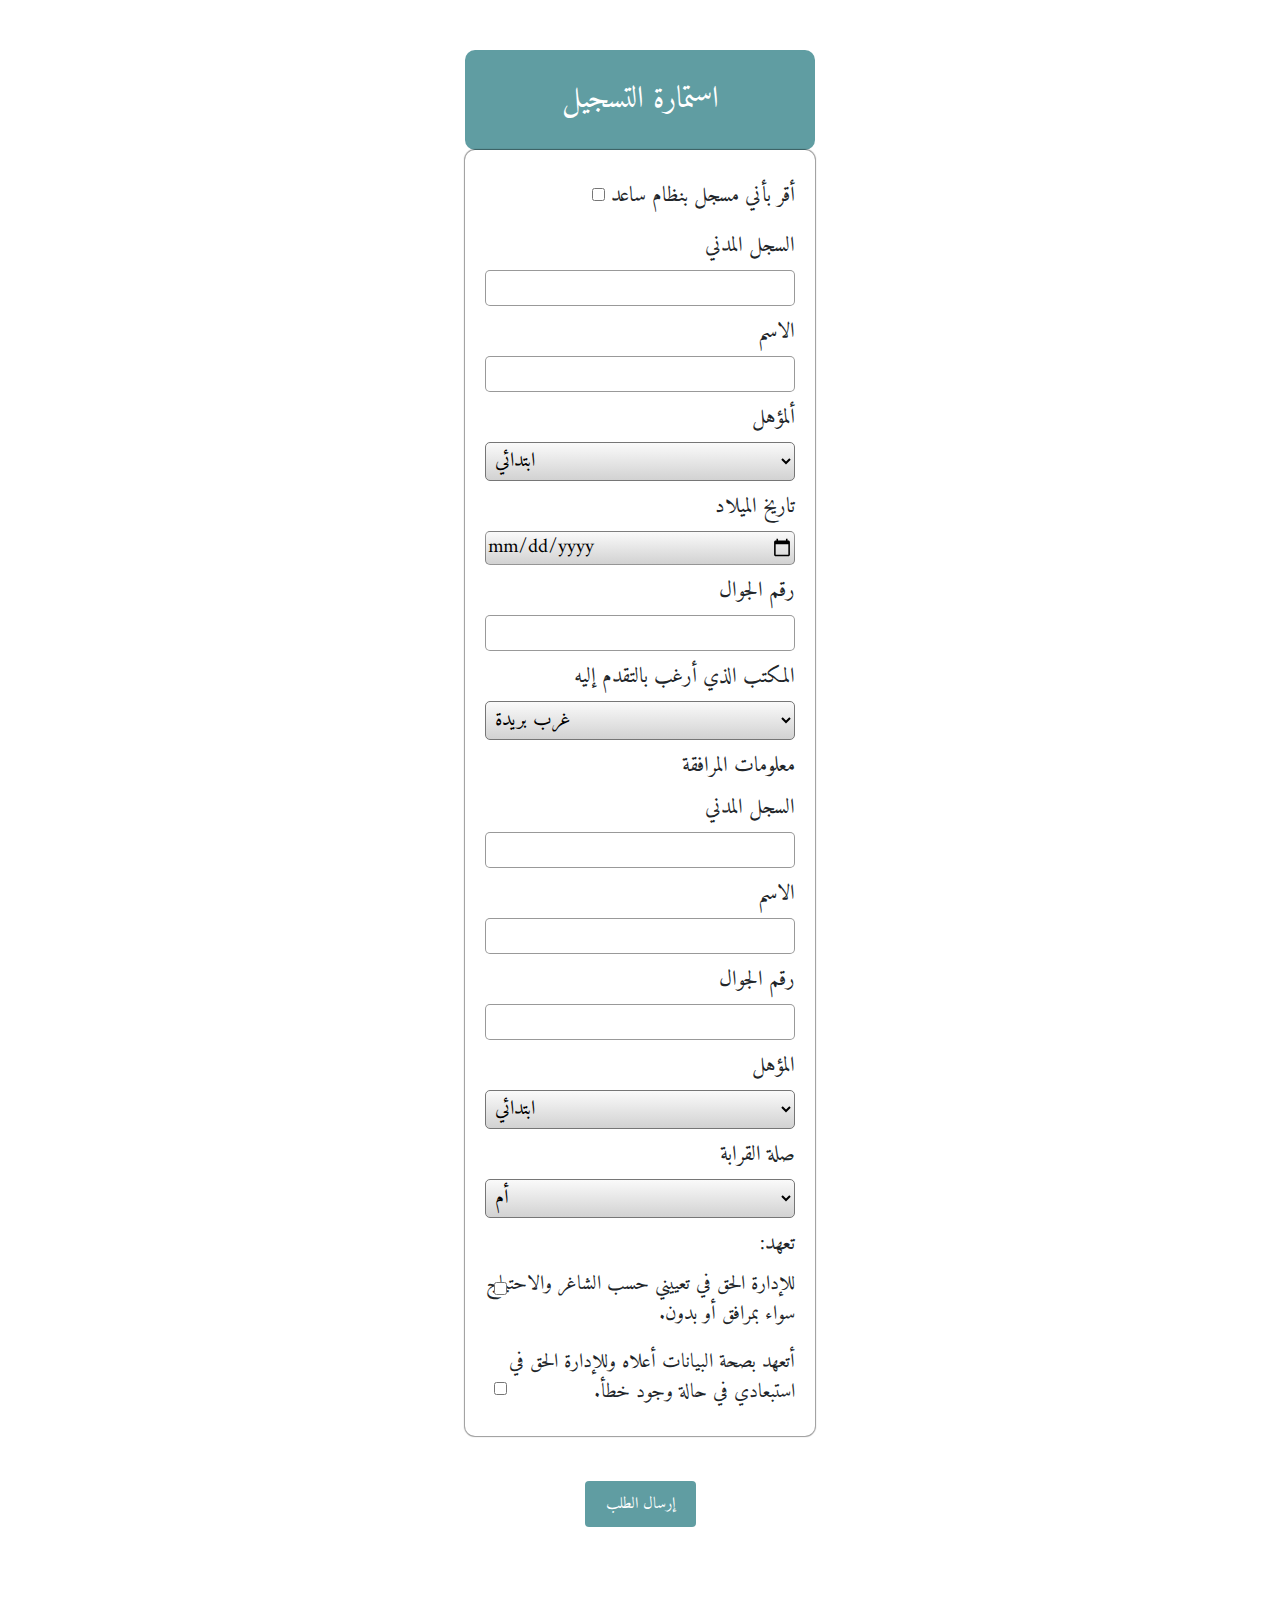
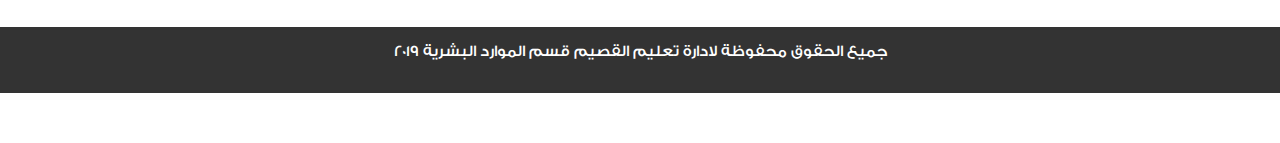
==== app.html @ 7128ca6d ",," ====
<!doctype html>
<title>

</title>

<head>
    <meta name="viewport" content="width=device-width, initial-scale=1">
    <link rel="stylesheet" href="css/bootstrap.min.css">
    <link href="https://fonts.googleapis.com/css?family=Amiri" rel="stylesheet">
    <link rel="stylesheet" href="css/style.css">

</head>

<body>
    <div class="container">
        <div class="row justify-content-center">
            <div class="col-lg-4 col-md-4 col-12">
                <div class="main">
                    <div class="greentop text-center">
                        <p> استمارة التسجيل</p>

                    </div>
                    <div class="foemSec">
                        <form>
                                <label>أقر بأني مسجل بنظام ساعد</label>
                                <input type='checkbox'>
                                <div class="">
<label>السجل المدني</label>
                                <input type='input' class="formControl">
                                <label>الاسم </label>
                                <input type='input' class="formControl">
                                <label>ألمؤهل </label>
                                        <select style="direction: ltr">
                                                <option >ابتدائي</option>
                                                <option >متوسط</option>
                                                <option>يقرأ ويكتب</option>
                                                <option>أمي</option>
                                                <option >ثانوي</option>
        
                                        </select>
                            
                                <label>تاريخ الميلاد </label>
                                <input type='date' class="datePicker formControl">
                                <label>رقم الجوال </label>
                                <input type='number' class="formControl">
                                <label>المكتب الذي أرغب بالتقدم إليه </label>
                                <select style="direction: ltr">
                                        <option >غرب بريدة</option>
                                        <option >صمال بريدة</option>
                                        <option>شرق بريدة </option>
                                        <option>جنوب بريدة</option>
                                        

                                </select>
                                <span>معلومات المرافقة</span>
                                <label>السجل المدني</label>
                                <input type='input' class="formControl escort">
                                <label>الاسم </label>
                                <input type='input' class="formControl escort">
                                <label>رقم الجوال </label>
                                <input type='number' class="formControl escort">
                                <label>المؤهل </label>
                                <select style="direction: ltr" class="escortStudy">
                                        <option >ابتدائي</option>
                                        <option >متوسط</option>
                                        <option>يقرأ ويكتب</option>
                                        <option>أمي</option>
                                        <option >ثانوي</option>

                                </select>
                                <label>صلة القرابة </label>
                                <select style="direction: ltr" class="family">
                                        <option >أم </option>
                                        <option >أخت</option>
                                        <option>زوجة </option>
                                  

                                </select>
                                <span>تعهد:</span>
                                <div class="contract">
                                        <label>للإدارة الحق في تعييني حسب الشاغر والاحتياج سواء بمرافق أو بدون. </label>
                                        <input type='checkbox' class="contractCheck">
                                </div>
                                <div class="contract">
                              
                                <label>   أتعهد بصحة البيانات أعلاه وللإدارة الحق في استبعادي في حالة وجود خطأ. </label>
                                <input type='checkbox' class="contractCheck sec">
                
                                </div>
                                
                            </div>
                                
                
                             </form>
                    </div>
                    <div class="appbtn text-center">
                            <a class="btn applecation" href="thankyou.html"> إرسال الطلب </a>         
                     </div>
                 

                </div>

            </div>
        
        </div>
  
      
    </div>
    <div class="right text-center">
            <p>جميع الحقوق محفوظة لادارة تعليم القصيم قسم الموارد البشرية  2019</p>
        </div>


    <script src="js/jQueryv3.js"></script>
    <script src="js/bootstrap.min.js"></script>
    <script src="js/main.js"></script>


</body>
---- css/style.css ----
@font-face {
    font-family: 'GESSTwoMedium';
    src: url('../fonts/GESSTwoMedium.otf');
  }
body{
 direction: rtl;
 FONT-SIZE:23PT;
 font-family: 'GESSTwoMedium';
}
.hero{
    background-image: url("../img/background.png");
    background-repeat: no-repeat;
    background-size: cover;
    width:100%;
    min-height: 760px;

font-size:23pt;
}
img{
    width:100%;
}
.logodiv{
width:600px;
float: left;
position: absolute;
top:65px;
left:160px;
}
.greendiv{
    width: 100%;
position: absolute;
top: 0;
right: 0;

}

.manag p{
    
    color:#15655d;
}
.manag span{
    color:#2d3837;
   
}
.appbtn{
    margin-top:45px;
}
.app{
background-color: #02af79;
padding:10px 30px;
border-radius:50px;
color: white !important;
font-size: 23pt;

border:0
}
.btn.app:hover{
    border:1px solid #058e63;
    background-color: #0a7f71;
}
.btn.app:active{
    border:1px solid #058e63;
    background-color: #0a7f71;
}
.greentop{
    width:100%;
    height: 100px;
    background-color: #609da2;
    line-height: 100px;
    font-size: 23pt;
color:white;
border-radius: 10px;
}
.main{
    font-family: 'Amiri', serif;
font-size: 14pt;
    margin-top:50px;
}
.foemSec{
padding:20px;
    background-color: white;
    box-shadow: 0px 0px 1px 1px rgba(0,0,0,.4);
    border-radius: 10px;
    text-align: right;
}
form{
    width:100%;
    font-size:16pt;
}
label{
    margin-top:10px;

}
.formControl{
    width:100%;
    border:1px solid rgba(0,0,0,.4);
    border-radius: 5px;
}
select{
    width:100%;
    border-radius: 5px;
    background-image: linear-gradient(to top,#d2d2d2,#fafafa);
 font-size:15pt;
    padding-left:5px;
}
.datePicker{
    background-image: linear-gradient(to top,#d2d2d2,#fafafa);
    font-size:15pt;
    width:100%;
    direction: ltr;
}
form span{
    display: block;
    margin-top:10px;
}
.contract{
    position: relative;
}
.contractCheck{
    position: absolute;
    top: 22px;
    left: 9px;
}
    .sec{
        top: 44px;

    }
    .contract label{
        font-size: 15pt;
    }
    .applecation{
        background-color: #609da2;
        color:white !important;
        padding:10px 20px;
    }
    .applecation:hover{
        background-color:#65bebd;
     
    }
    .thank{
        margin-top:50px;
    }.right{
        width:100%;
        margin-top:100px;
        margin-bottom: 50px; 
        background-color: rgba(0,0,0,.8);
        padding:10px;
    }
    .right p{
        font-size:12pt;
        color:white;
        line-height: 30px;

    }
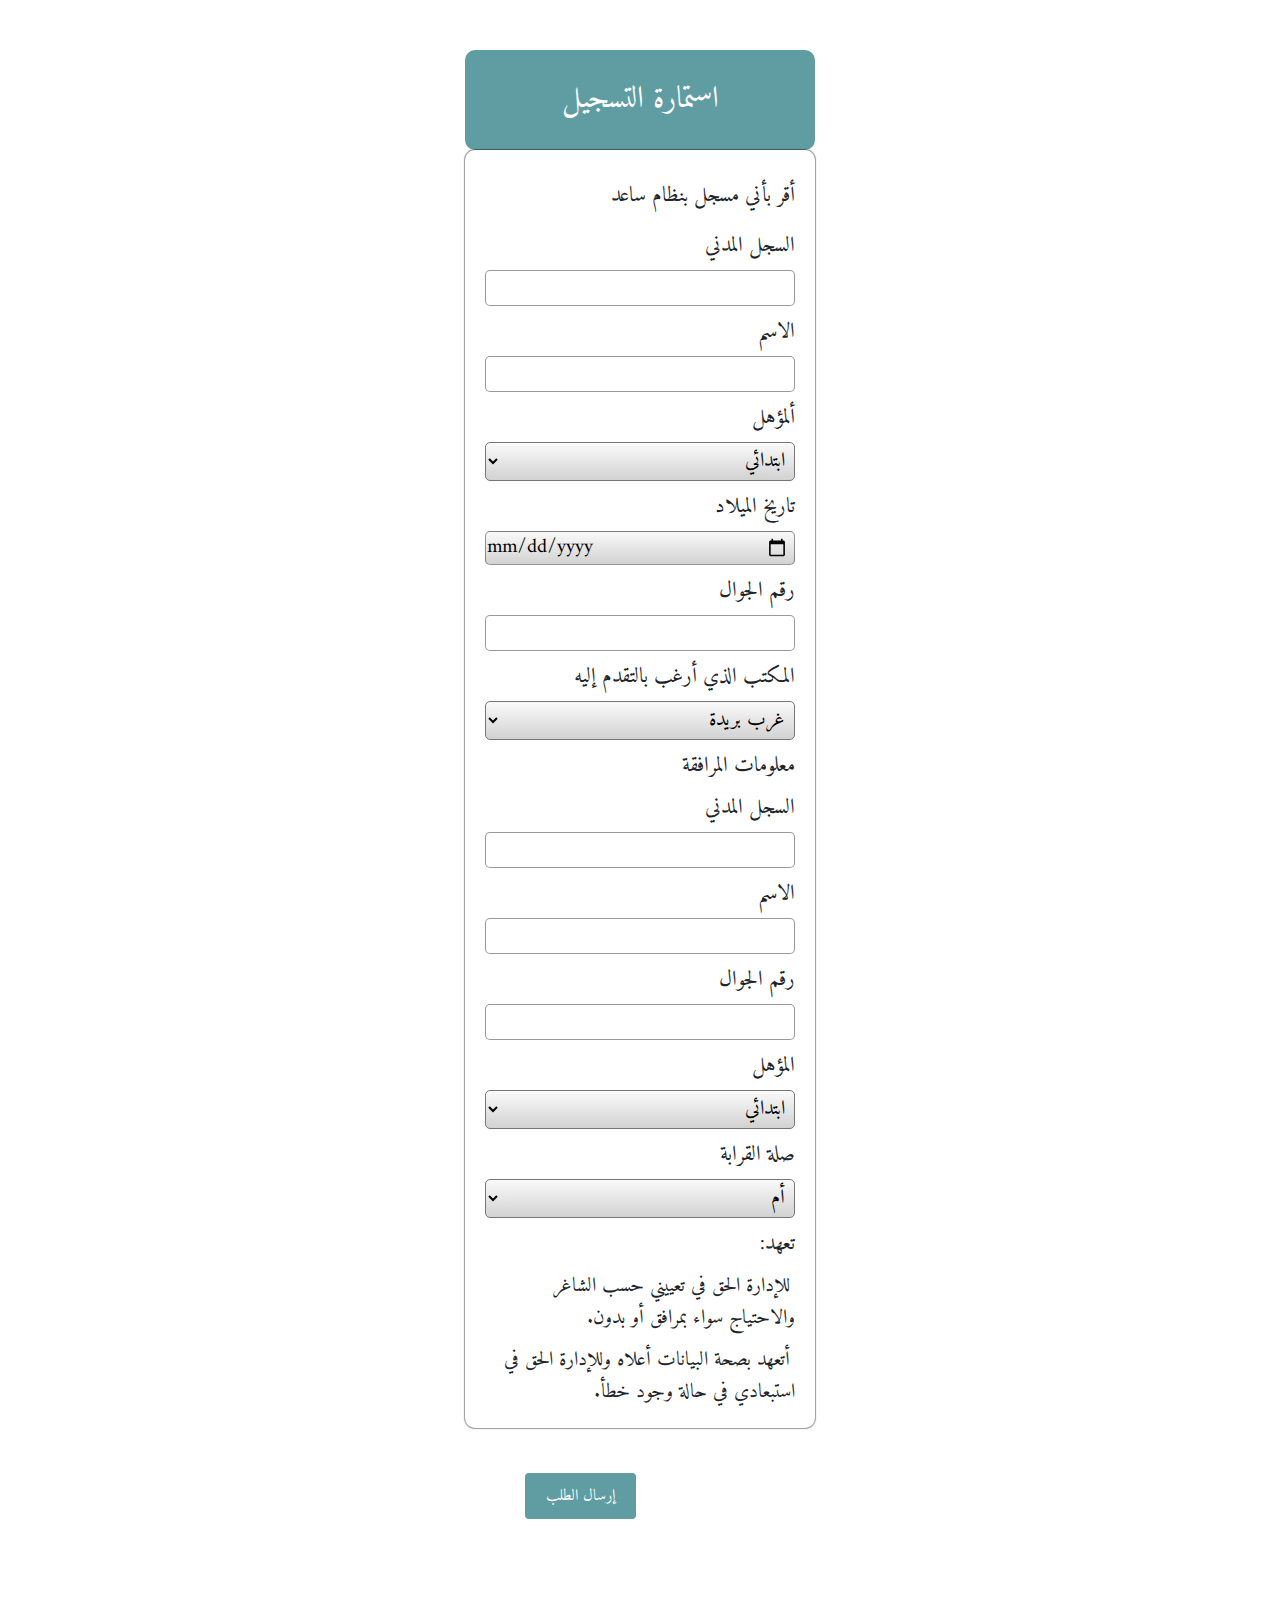
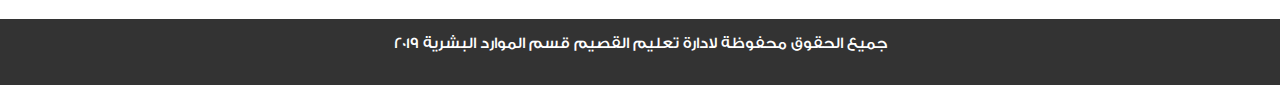
==== commit 2acc0c17: "يي" ====
--- a/app.html
+++ b/app.html
@@ -22,15 +22,16 @@
                     </div>
                     <div class="foemSec">
                         <form>
+                                <input type='checkbox' name="quux[1]">
                                 <label>أقر بأني مسجل بنظام ساعد</label>
-                                <input type='checkbox'>
+                               
                                 <div class="">
 <label>السجل المدني</label>
                                 <input type='input' class="formControl">
                                 <label>الاسم </label>
                                 <input type='input' class="formControl">
                                 <label>ألمؤهل </label>
-                                        <select style="direction: ltr">
+                                        <select>
                                                 <option >ابتدائي</option>
                                                 <option >متوسط</option>
                                                 <option>يقرأ ويكتب</option>
@@ -44,7 +45,7 @@
                                 <label>رقم الجوال </label>
                                 <input type='number' class="formControl">
                                 <label>المكتب الذي أرغب بالتقدم إليه </label>
-                                <select style="direction: ltr">
+                                <select >
                                         <option >غرب بريدة</option>
                                         <option >صمال بريدة</option>
                                         <option>شرق بريدة </option>
@@ -60,7 +61,7 @@
                                 <label>رقم الجوال </label>
                                 <input type='number' class="formControl escort">
                                 <label>المؤهل </label>
-                                <select style="direction: ltr" class="escortStudy">
+                                <select  class="escortStudy">
                                         <option >ابتدائي</option>
                                         <option >متوسط</option>
                                         <option>يقرأ ويكتب</option>
@@ -69,7 +70,7 @@
 
                                 </select>
                                 <label>صلة القرابة </label>
-                                <select style="direction: ltr" class="family">
+                                <select  class="family">
                                         <option >أم </option>
                                         <option >أخت</option>
                                         <option>زوجة </option>
@@ -78,13 +79,13 @@
                                 </select>
                                 <span>تعهد:</span>
                                 <div class="contract">
+                                        <input type='checkbox' class="contractCheck">
                                         <label>للإدارة الحق في تعييني حسب الشاغر والاحتياج سواء بمرافق أو بدون. </label>
-                                        <input type='checkbox' class="contractCheck">
                                 </div>
                                 <div class="contract">
-                              
+                                <input type='checkbox' class="contractCheck sec">
                                 <label>   أتعهد بصحة البيانات أعلاه وللإدارة الحق في استبعادي في حالة وجود خطأ. </label>
-                                <input type='checkbox' class="contractCheck sec">
+                                
                 
                                 </div>
                                 
@@ -113,7 +114,9 @@
 
     <script src="js/jQueryv3.js"></script>
     <script src="js/bootstrap.min.js"></script>
+    <script src="js/icheck.js"></script>
     <script src="js/main.js"></script>
 
 
+
 </body>--- a/css/style.css
+++ b/css/style.css
@@ -33,7 +33,10 @@
 right: 0;
 
 }
-
+.manag{
+    margin-right:140px;
+    font-size:19pt;
+}
 .manag p{
     
     color:#15655d;
@@ -44,6 +47,7 @@
 }
 .appbtn{
     margin-top:45px;
+    margin-right:120px;
 }
 .app{
 background-color: #02af79;
@@ -101,25 +105,24 @@
     border-radius: 5px;
     background-image: linear-gradient(to top,#d2d2d2,#fafafa);
  font-size:15pt;
-    padding-left:5px;
+    padding-right:5px;
 }
 .datePicker{
     background-image: linear-gradient(to top,#d2d2d2,#fafafa);
     font-size:15pt;
     width:100%;
-    direction: ltr;
+    padding-right:5px;
 }
 form span{
     display: block;
     margin-top:10px;
 }
 .contract{
-    position: relative;
+    margin-top:10px;
 }
-.contractCheck{
-    position: absolute;
-    top: 22px;
-    left: 9px;
+.contract label{
+    display: inline;
+    margin-right:5px;
 }
     .sec{
         top: 44px;
@@ -142,7 +145,6 @@
     }.right{
         width:100%;
         margin-top:100px;
-        margin-bottom: 50px; 
         background-color: rgba(0,0,0,.8);
         padding:10px;
     }
@@ -152,4 +154,38 @@
         line-height: 30px;
 
     }
-    +    @media (min-width: 300px) and (max-width: 767px)  { 
+        .greendiv{
+            display: none;
+        }
+        .manag{
+            font-size:15pt;
+        }
+        .hero{
+            height: auto;
+        }
+        .logodiv{
+            margin: 0 auto;
+            left:30px;
+            width:300px;
+        }
+        .greentop {
+            font-size:18pt;
+        }
+        .right p{
+            font-size:12pt;
+        }
+        .manag{
+            margin-top:20px;
+            font-size: 13pt;
+            margin-right:0;
+        }
+        .appbtn{
+            margin-right:0;
+            margin-top: 20px;
+
+        }
+        .app{
+            font-size:15pt;
+        }
+    }